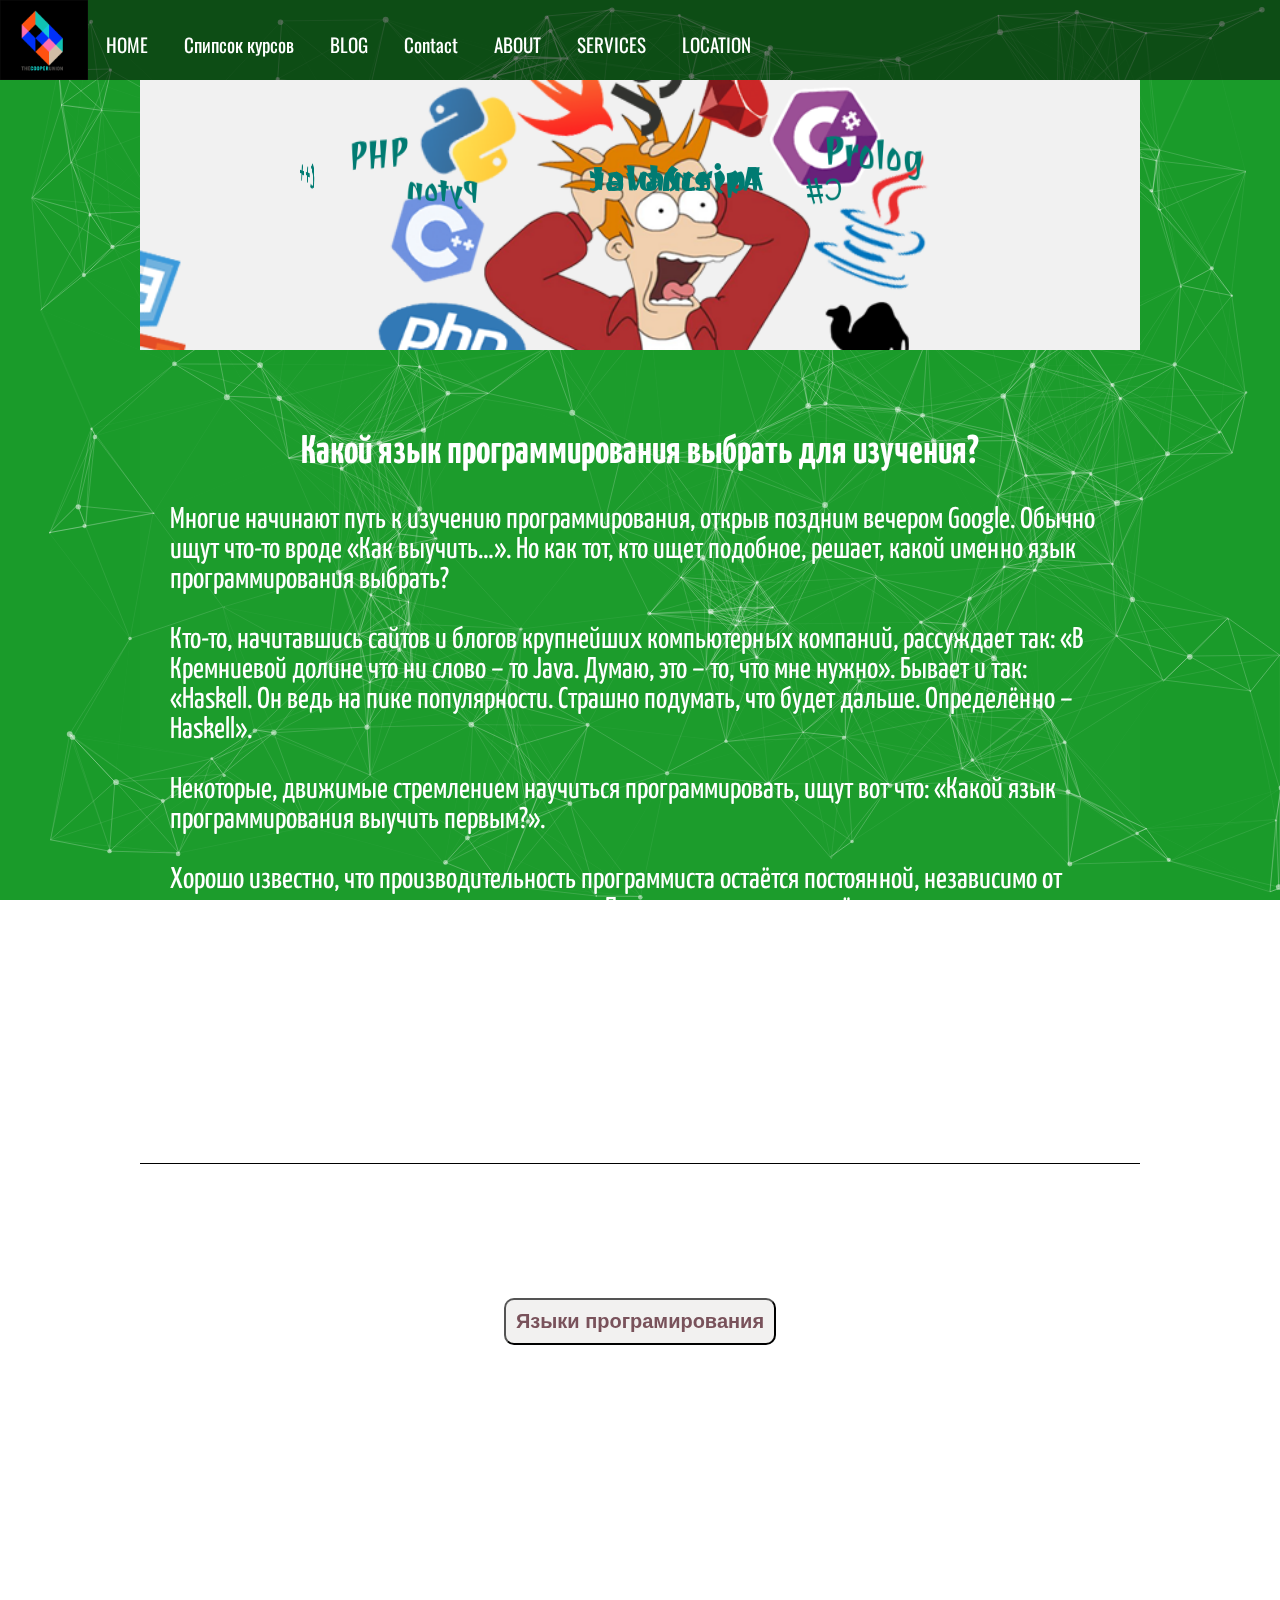
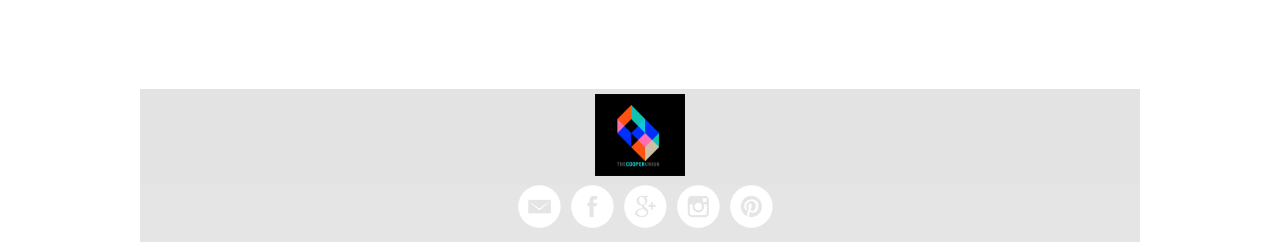
==== Home_page/index.html @ 8ffc7fbf "Ok" ====
<!DOCTYPE html>
<html lang="en">
<head>
	<meta charset="UTF-8">
	<title>Главная страница</title>
	<link rel="stylesheet" type="text/css" href="css/style.css">
	<link rel="stylesheet" type="text/css" href="../font-awesome-4.7.0/css/font-awesome.min.css">	
	<link href="https://fonts.googleapis.com/css?family=Joti+One|Oswald|Yanone+Kaffeesatz" rel="stylesheet">

</head>
<body>
	<section id="particles-js"></section>
	<section id="nav-bar">
		<nav class="nav-bar">
				<img src="../image/logo.png" height="80px" alt="">
				<div class="topnav" id="myTopnav">
				<a href="index.html">HOME</a>
				<a class="menu-nav_list" href="#">Спипсок курсов</a>
				<a href="blog.html">BLOG</a>
				<a href="contact.html">Contact</a>
				<a href="about.html">ABOUT</a>
				<a href="services.html">SERVICES</a>
				<a href="location.html">LOCATION</a>
				<a id="menu" href="#" class="icon">&#9776;</a>
				</div>
			<!-- </nav> -->
			 <div class="list"><!-- список языков -->
				<a href="file:///media/ramil/444/Web_Programming/Pure/index.html#assembler">Assembler</a><br>
				<a href="file:///media/ramil/444/Web_Programming/Pure/index.html#fortan">Fortan</a><br>
				<a href="file:///media/ramil/444/Web_Programming/Pure/index.html#c">C</a><br>
				<a href="#">HTML/CSS</a><br>
				<a href="file:///media/ramil/444/Web_Programming/JavaScript_Botsrap4/index.html">JavaScript</a><br>
		    </div>
		  </nav>
 		
	</section>
	
	<section id="section">
		<header>
		<div id="cube-wrapper">
  			<div class="cube">
    			<a href="file:///media/ramil/444/Web_Programming/JavaScript_Botsrap4/index.html"><div id="face1" class="octagon ">JavaScript</div></a>
    			<a href="file:///media/ramil/444/Web_Programming/Pure/index.html#assembler"><div id="face2" class="octagon ">Assembler</div></a>
   				<a href="file:///media/ramil/444/Web_Programming/Lisp/index_lisp.html"><div id="face3" class="octagon ">Lisp</div></a>
    			<div id="face4" class="octagon ">C++</div>
    			<div id="face5" class="octagon ">Prolog</div>
    			<div id="face6" class="octagon ">PHP</div>
    			<div id="face7" class="octagon ">Pyton</div>
    			<div id="face8" class="octagon ">С#</div>
  			</div>
		</div>	
		</header>
		<center >
			<page>
			<h2>Какой язык программирования выбрать для изучения?</h2>
			<p>
				Многие начинают путь к изучению программирования, открыв поздним вечером Google. Обычно ищут что-то вроде «Как выучить…». Но как тот, кто ищет подобное, решает, какой именно язык программирования выбрать?
			<p> Кто-то, начитавшись сайтов и блогов крупнейших компьютерных компаний, рассуждает так: «В Кремниевой долине что ни слово –  то  	
			    Java. Думаю, это – то, что мне нужно». Бывает и так: «Haskell. Он ведь на пике популярности. Страшно подумать, что будет дальше. Определённо – Haskell».</p>
			<p>	Некоторые, движимые стремлением научиться программировать, ищут вот что: «Какой язык программирования выучить первым?».</p>
			<p> Хорошо известно, что производительность программиста остаётся постоянной, независимо от используемого им языка программирования.  Поскольку речь здесь идёт о количестве операторов программного продукта, произведённого на заданном интервале времени, а не о качестве этого продукта, то можно сделать вывод, что выбор языка существенно влияет на конечный результат решения поставленной перед программистом проблемы. Выбор языка должен осуществляться с учётом особенностей решаемой задачи. Первым шагом на этомпути является классификация языков программирования.
			</p>
			</page>
			<news>
				<h2>Классификация языков программирования</h2>
				<button class="LP"><b>Языки програмирования</b></button><br/>	
				<button class="Declarative_languages"><b>Декларативные</b></button>	
				<button class="Imperative_languages"><b>Императивные</b></button><br/>
        <a href="file:///media/ramil/444/Web_Programming/Pure/index.html#">
        		<button class="Procedural_languages"><b>Процедурно ориентированные</b></button></a>				
				<a href="file:///media/ramil/444/Web_Programming/Lisp/index_lisp.html"><button class="LPIF"><b>Функциональные</b></button><br/></a>
				<button class="LPDOOP"><b>Объектно ориентированные</b></button>
				<button class="LPIL"><b>Логические</b></button>

			</news>				
		</center>
		<footer>
		
		<div class="logo">
			<a href="index.html"><img class="graficlogo" src="../image/logo.png" width="100px" alt=""></a>
		</div>
		<div class="social">
			<a href="#"><img src="../image/em.png" alt=""></a>
			<a href="#"><img src="../image/face.png" alt=""></a>
			<a href="#"><img src="../image/goo.png" alt=""></a>
			<a href="#"><img src="../image/inst.png" alt=""></a>
			<a href="#"><img src="../image/pint.png" alt=""></a
		></div>

	</footer>
	</section><!--section-->

<script src="js/particles.js"></script>
<script src="js/app.js"></script>
<script type="text/javascript" src="../jquery-3.2.1.js"></script>
<script type="text/javascript" src="js/Home_page_JS.js"></script>


</body>
</html>
---- Home_page/css/style.css ----
body,html{
	padding: 0;
	margin: 0; 
}
a{
	text-decoration: none;	
}
li{
	text-decoration: none;	
	list-style: none;
}
body{
	font-family: 'Mali', sans-serif;
}

#particles-js { /*Задний фон*/
  	position: fixed;
  	top: 0;
  	left: 0;
  	width: 100%;
  	height: 100%;
  	z-index: 1;
 	background-color: #1A9B2A;
  	background-image: url('');
 	background-size: cover;
  	background-position: 50% 50%;
  	background-repeat: no-repeat;
}

#nav-bar{
	font-family:'Oswald', sans-serif;
	position: absolute;
	left: 0;
	top: 0;
	z-index: 3;
}
.nav-bar{
	/*font-family:'Charmonman', sans-serif;*/
	position: fixed;
	width: 100%;
	height: 80px;
	background-color: rgba(0,0,0,0.5);
	color: white;
}
.nav-bar div {
	position: absolute;
	top: 30px;
	left: 90px;
	
}
.nav-bar div a{
	color: #fff;	
	text-decoration: none;
	text-align: center;
	padding: 14px 16px;
	font-size: 19px;		
}
.nav-bar img {
	-webkit-filter: invert(100%);
	filter: invert(100%);
}
.nav-bar .list {
	/*outline: 1px solid #000;*/
	font-family:'Oswald', sans-serif;
	width: 150px;
	height: 200px;
	background-color : rgba(0,0,0,0.5); 
	position: relative;
	top: 80px;
	left: 180px;
	top: -9999em;
	opacity: 0;
	transition: 0.1s;
	font-size: 20px;
}
.nav-bar .list a {
	color: #fff;
	font-family:'Oswald', sans-serif;
	margin-left:  5px;
}
.nav-bar .list a:hover{
	color: #000;
}
.nav-bar .list_active {
	background-color : rgba(0,0,0,0.5); 
	opacity: 1;
	transition: 0.1s;
	top: -5px;
}
.topnav a:hover {
	color: #000;
}
.nav-bar .icon{
	display: none;
}

#section{   /*Основа сайта*/
	position: relative;
	z-index: 2;
	width: 1000px;
	height: auto;
	background-color: rgba(255,255,255,0.0001); 	
	margin: 0 auto ;
	/*outline: 1px solid #0f0;*/

}
header{
	width: 100%;
	height: 270px;
	background: url("../../image/fry.png") center ;
	background-size: 100%;
	margin:80px 0 0 0;
}

#cube-wrapper {
  position: absolute;
  left: 55%;
  top: 100px;
  perspective: 1500px;
}
.cube {
 	position: absolute;
 	font-family: 'Joti One', sans-serif;
    transform-style: preserve-3d;
	animation: rotate 40s linear infinite;
 } 
@keyframes rotate {
  0% {
    transform: rotate3d(0, 0, 0, 0) ;
  }
  100% {
    transform: rotate3d(0, 1, 0, 360deg) ;
 
    ;
  }
}
#face1:hover, #face2:hover,#face3:hover, #face4:hover, #face5:hover, #face6:hover, #face7:hover, #face8:hover, .cube:hover{
		color: #000;
		animation-play-state: paused;
}
.octagon {
  position: absolute;
  color: #007B72;
  font-size: 35px;
}

#face1 {
  transform: translateX(-100px) translateY(-25px) translateZ(300px);
}
#face2 {
  transform: translateX(-100px) translateY(-25px) translateZ(-230px) rotateY(-180deg) ;
}
#face3 {
  transform: translateX(200px) translateY(-25px) translateZ(50px) rotateY(90deg) ;
}
#face4 {
  transform: translateX(-400px) translateY(-25px) translateZ(50px)  rotateY(-90deg);
}
#face5 {
  transform: translateX(100px) translateY(-25px) translateZ(230px) rotateY(35deg);
}
#face6 {
  transform: translateX(-300px) translateY(-25px) translateZ(230px) rotateY(-35deg);
}
#face7 {
  transform: translateX(-320px) translateY(-25px) translateZ(-150px) rotateY(225deg);
}
#face8 {
  transform: translateX(120px) translateY(-25px) translateZ(-150px) rotateY(-225deg);
}
.cube {
  transform: rotateX(5deg) rotateY(0deg);
}






center{
	width: 100%;
	height: auto;
	background-color: rgba(255,255,255,0.0001);
	margin:20px 0 0 0;
	overflow: hidden;
	font-family: 'Mali', sans-serif;
	
}

page{
	display: block; /*Иначе тег page не увидим*/
	width: 100%-30px;
	height: 500px-30px;
	background-color: rgba(255,255,255,0.01);
	padding: 30px;
	text-align: left;
	font-family:'Yanone Kaffeesatz', sans-serif;
	
}
page h2{
	color: #fff;
	display: flex;
    justify-content: center;
    font-size: 40px;

}
page p{ /*Текст */
	color: #fff;
	font-size: 30px;
}

news{   /*Схема языков программирования*/
	display: block; /*Иначе тег news не увидим*/
	width: 100%;
	height: 500px;
	background-color: rgba(255,255,255,0.01);
	margin:25px 0 0 0;
	outline: 1px solid #000;
}
news h2{
	padding: 20px;
	color: #fff;
	font-family: sans-serif;
	font-size: 35px;
}
center .PD,.PI {
	color: #fff;
	font-family:'Yanone Kaffeesatz', sans-serif;	
	font-size: 30px;
	padding: 30px;	
}
 news button{
	margin: 25px 0 0 0;
	font-size: 20px;
	color:#79525B;
	background-color: #F2F1F0;
	padding: 10px;
	border-radius: 10px;
}
	/*Кнопки*/
.Declarative_languages{    /*Декларативные языки программирования*/
	margin-right: 125px;
	transform-origin: right; 
	transition: 0.5s;
	transform: scaleX(0) translateY(-40px);
}
.Imperative_languages{ 	/*Императивные языки программирования*/
	transition: 0.5s;
	transform-origin: left; 
	transform: scaleX(0) translateY(-40px);	
}
.Declarative_languages_active{	/*Декларативные языки программирования*/
	transition: 0.5s;	
	transform: scaleX(1) translateZ(40px);
	opacity:1;
}
.Imperative_languages_active{	/*Императивные языки программирования*/	
	transition: 0.3s;	
	transform: scaleX(1) translateZ(-40px);
	opacity:1;
}
.Procedural_languages{ 		/*Процедурно ориентированные языки программирования*/
	transition: 0.3s;
	transform-origin: center; 
	transform: scaleX(0) translateY(-45px);
}
.LPDOOP{		/*Объектно ориентированные языки программирования*/
	transition: 0.3s;
	transform-origin: center; 
	transform: scaleX(0) translateY(-150px);
}
.Procedural_languages_active{	/*Процедурно ориентированные языки программирования*/
	transition: 0.3s;
	transform: scaleX(1) translateX(-220px);
	opacity:1;	
}
.LPDOOP_active{	/*Объектно ориентированные языки программирования*/
	transition: 0.3s;
	transform: scaleX(1) translateX(-240px);	
	opacity:1;
}
.LPIF{			/*Функциональные*/
	transition: 0.3s;
	transform-origin: left; 
	transform: scaleX(0) translateY(-50px);
}
.LPIL{			/*Логические*/
	transition: 0.3s;
	transform-origin: left; 
	transform: scaleX(0) translateY(-40px);
}
.LPIF_active{	/*Функциональные*/
	transition: 0.3s;
	transform: scaleX(1) translateX(100px);
	opacity:1;	
}
.LPIL_active{	/*Логические*/
	transition: 0.3s;
	transform: scaleX(1) translateX(90px);	
	opacity:1;
}

.PI{  /**/
	width: 900px;
	height: auto;
	background-color: rgba(12,173,45,0.001);
	margin: 25px 20px;
	float:center; /*расположить все справа*/	
	/*transform: scaleY(1);*/
}
.PD{
	width: 900px;
	height: auto;
	background-color: rgba(12,173,45,0.001);
	margin: 25px 20px;
	float:center;	/*расположить все слева*/
	/*transform: scaleY(1);*/
	
}

footer{
	/*clear: both;*/
	width: 100%;
	height: auto;
	background-color: rgba(0,0,0,0.1);
	margin-top: 25px;
	position: absolute;
}
footer p {
	
}
.logo{
	background-color: rgba(0,0,0,0.01);
	width: 100%;
	display: flex;
	justify-content: center;
}
.logo img {
	-webkit-filter: invert(100%);
	filter: invert(100%);
}

.graficlogo{
	padding: 5px;
	max-width: 100%;
	box-sizing: border-box;	
}
nav{
	/*outline: 1px solid #0f0;*/
	margin: auto;
	width: 1000px;
	height: 50px;
}
.social  {
	display: flex;
	justify-content: center;
}
.social img {
	margin-left: 10px;
	margin-bottom: 10px;

}
.social img:hover{
	background: #494949;
	border-radius: 50%; 
}

@media screen and (max-width: 768px){
	.topnav a:not(:first-child){
		display: none;
	}
	.topnav a.icon{
		float: left;
		margin-top: -17px;
		display: block;
	
	}
	nav{
		width: 100%;
		height: 100px;
	}
	.topnav.responsive {
		position: relative;
	}
	.topnav.responsive a.icon {
	position: absolute;
	right: 0;
	top: 0;
	}
	.topnav.responsive a {
		float: none;
		display: block;
		text-align: left;
	}
	#section {
		width: 600px;

	}

}
@media screen and (max-width: 500px){
	.advantages{
		flex-direction: column;

	}
	.advantages_item{
		width: 100%;

	}
	#section {
		width: 400px;

	}

}
@media screen and (max-width: 350px){
	
	
	#section {
		display: none;

	}

}
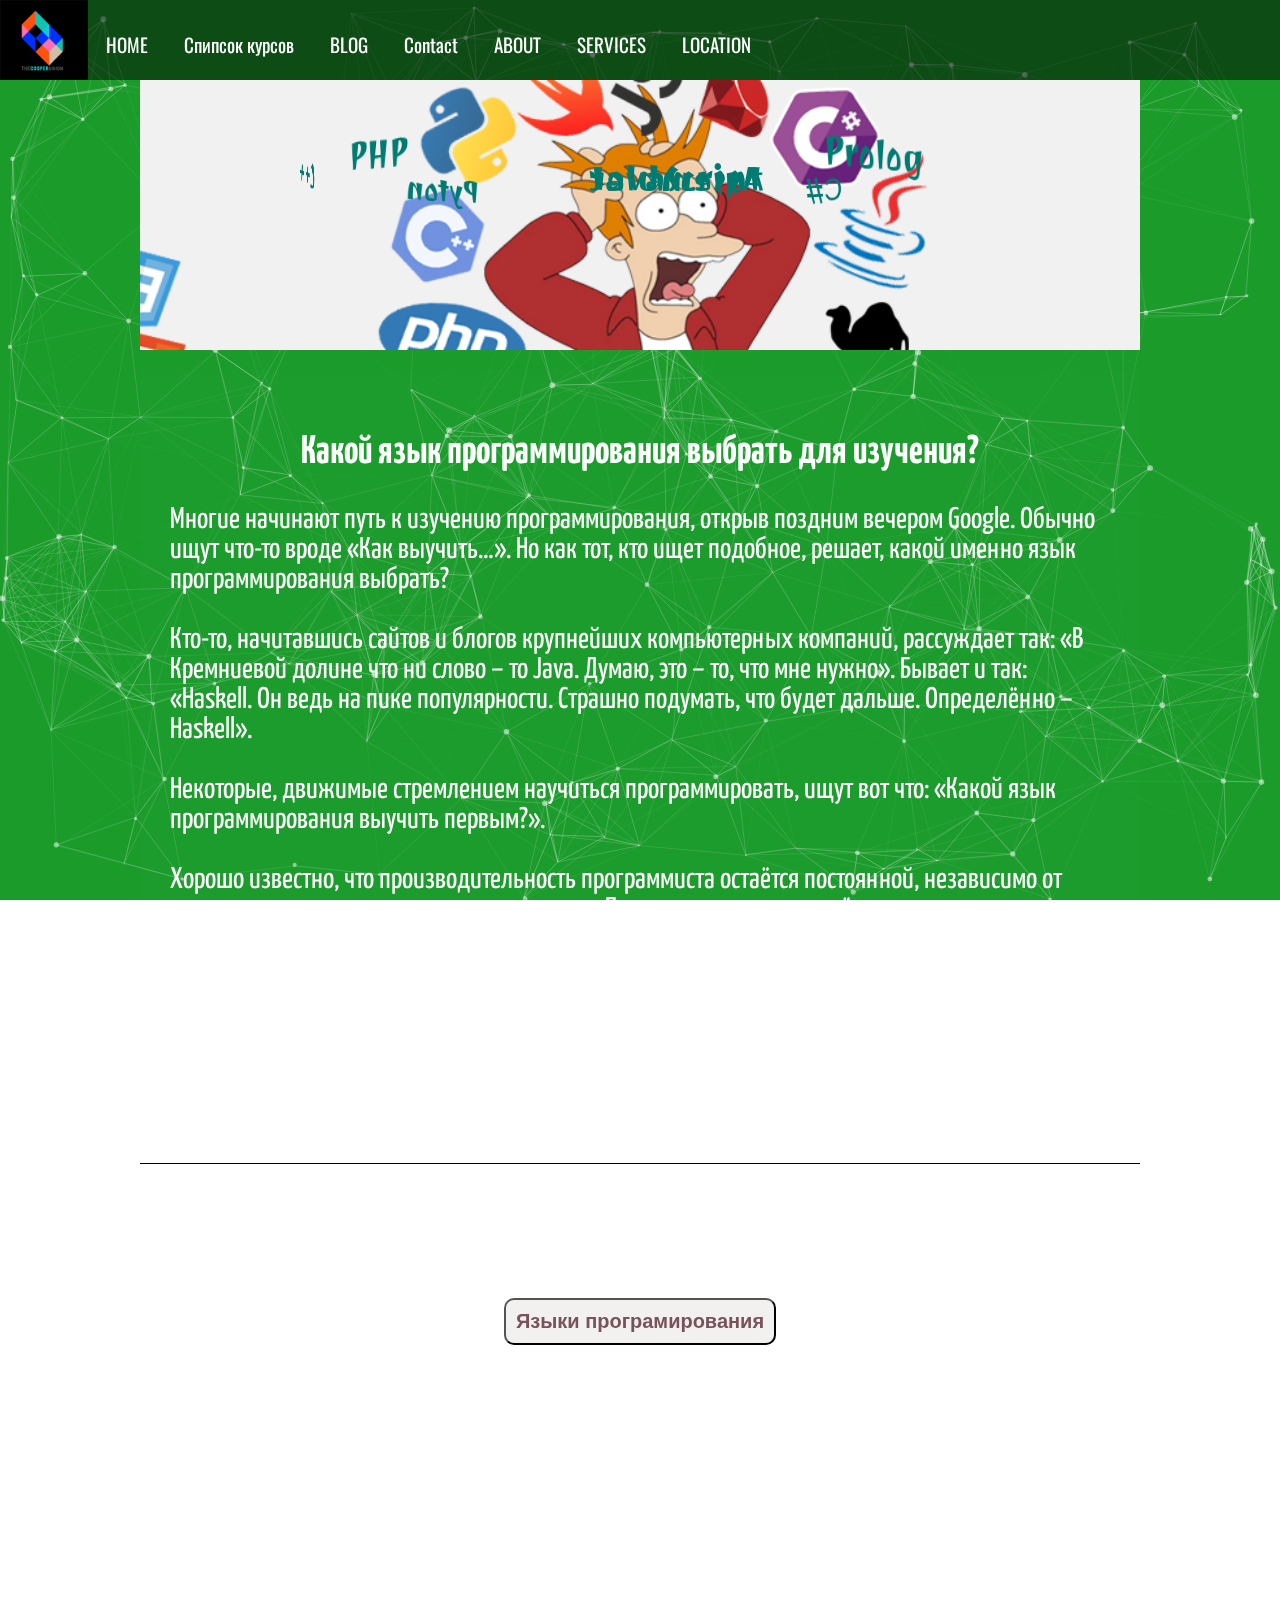
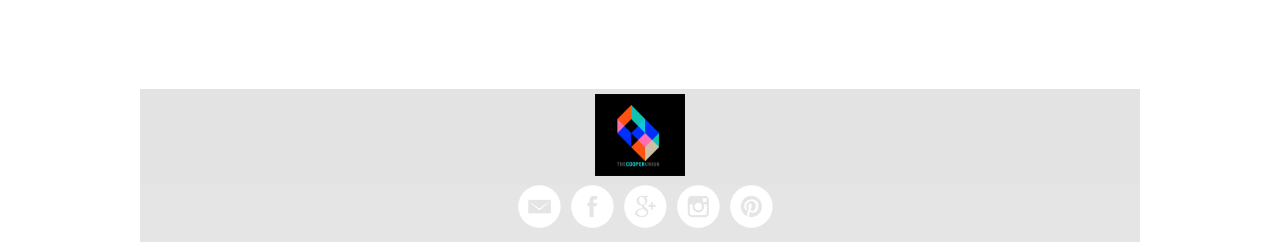
==== commit 8c4fb65a: "js" ====
--- a/Home_page/index.html
+++ b/Home_page/index.html
@@ -29,7 +29,7 @@
 				<a href="file:///media/ramil/444/Web_Programming/Pure/index.html#fortan">Fortan</a><br>
 				<a href="file:///media/ramil/444/Web_Programming/Pure/index.html#c">C</a><br>
 				<a href="#">HTML/CSS</a><br>
-				<a href="file:///media/ramil/444/Web_Programming/JavaScript_Botsrap4/index.html">JavaScript</a><br>
+				<a href=https://github.com/ramikboxing/web_progect/blob/master/JavaScript_Botsrap4/index.html">JavaScript</a><br>
 		    </div>
 		  </nav>
  		
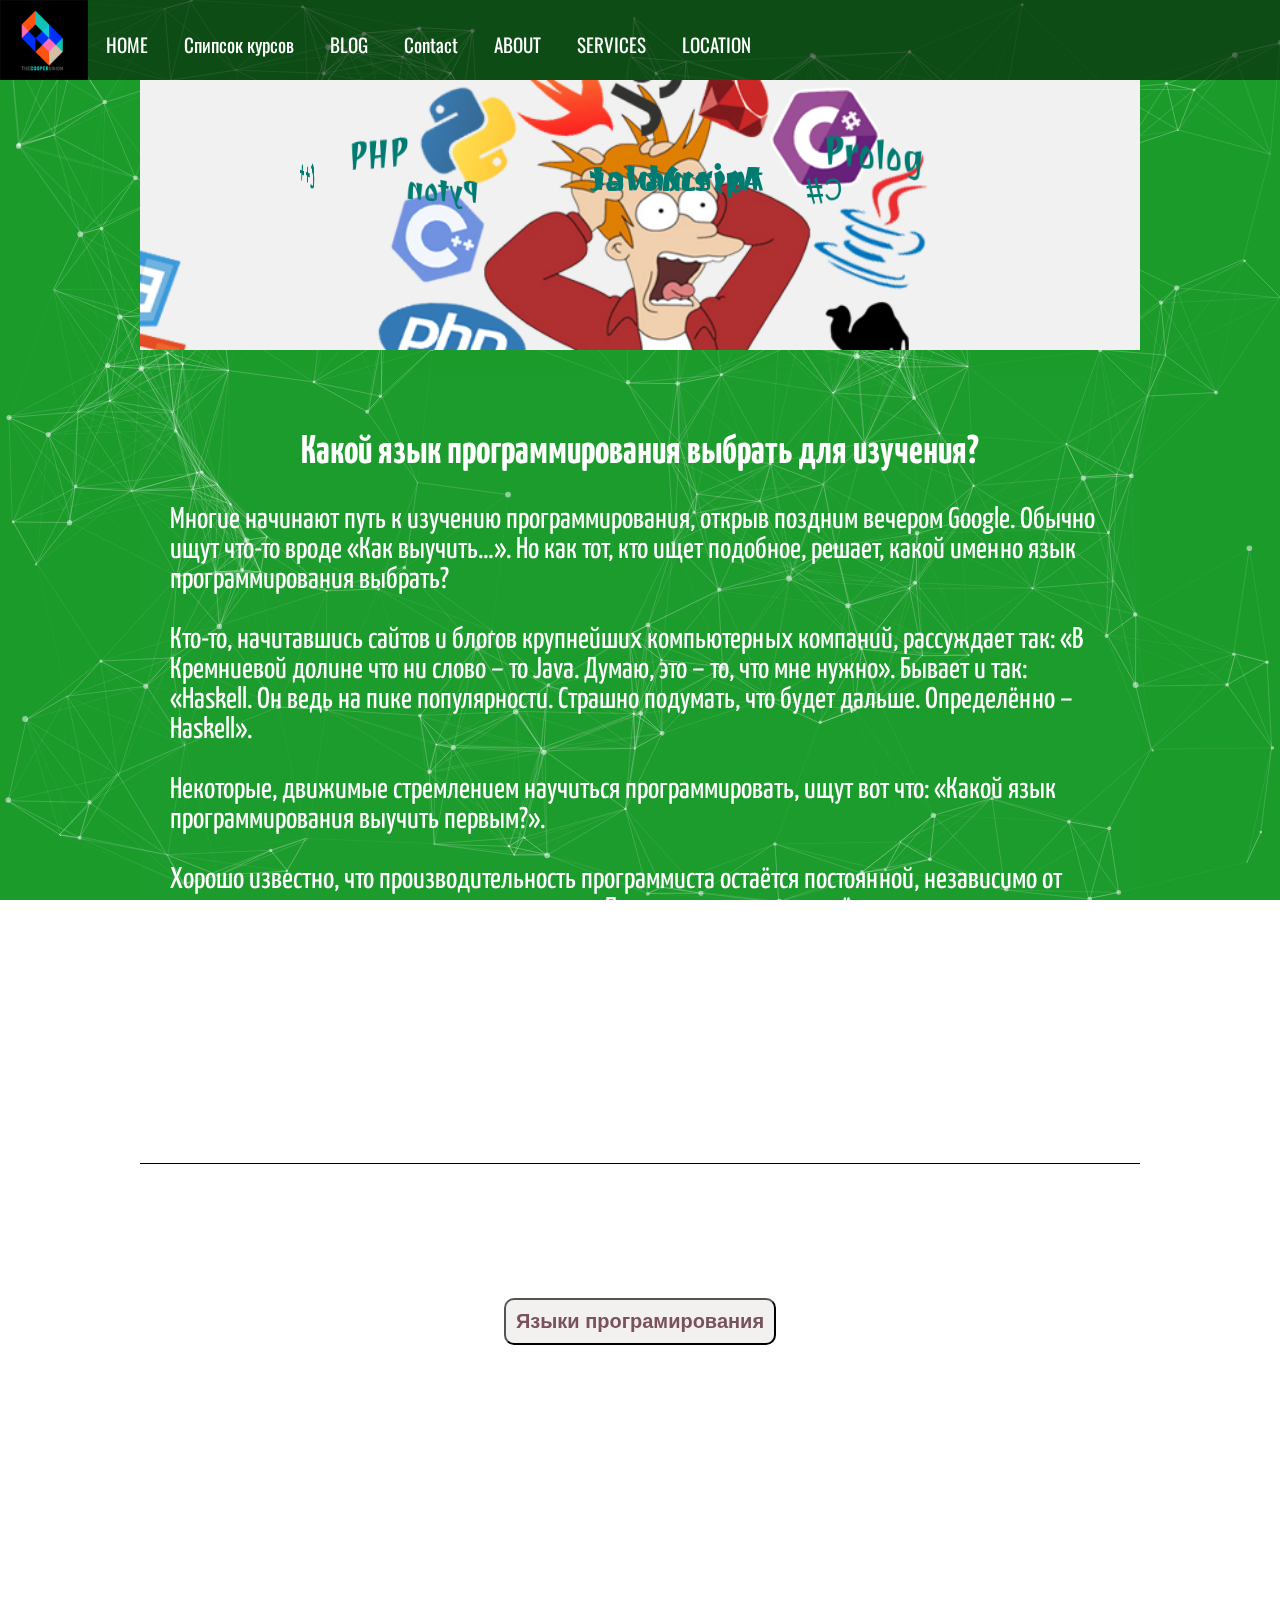
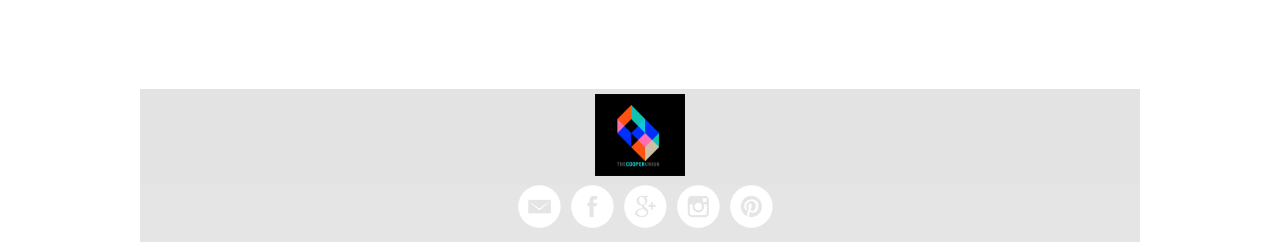
==== commit 2a1078e2: "sj" ====
--- a/Home_page/index.html
+++ b/Home_page/index.html
@@ -29,7 +29,7 @@
 				<a href="file:///media/ramil/444/Web_Programming/Pure/index.html#fortan">Fortan</a><br>
 				<a href="file:///media/ramil/444/Web_Programming/Pure/index.html#c">C</a><br>
 				<a href="#">HTML/CSS</a><br>
-				<a href=https://github.com/ramikboxing/web_progect/blob/master/JavaScript_Botsrap4/index.html">JavaScript</a><br>
+				<a href="file:///media/ramil/444/Web_Programming/JavaScript_Botsrap4/index.html">JavaScript</a><br>
 		    </div>
 		  </nav>
  		
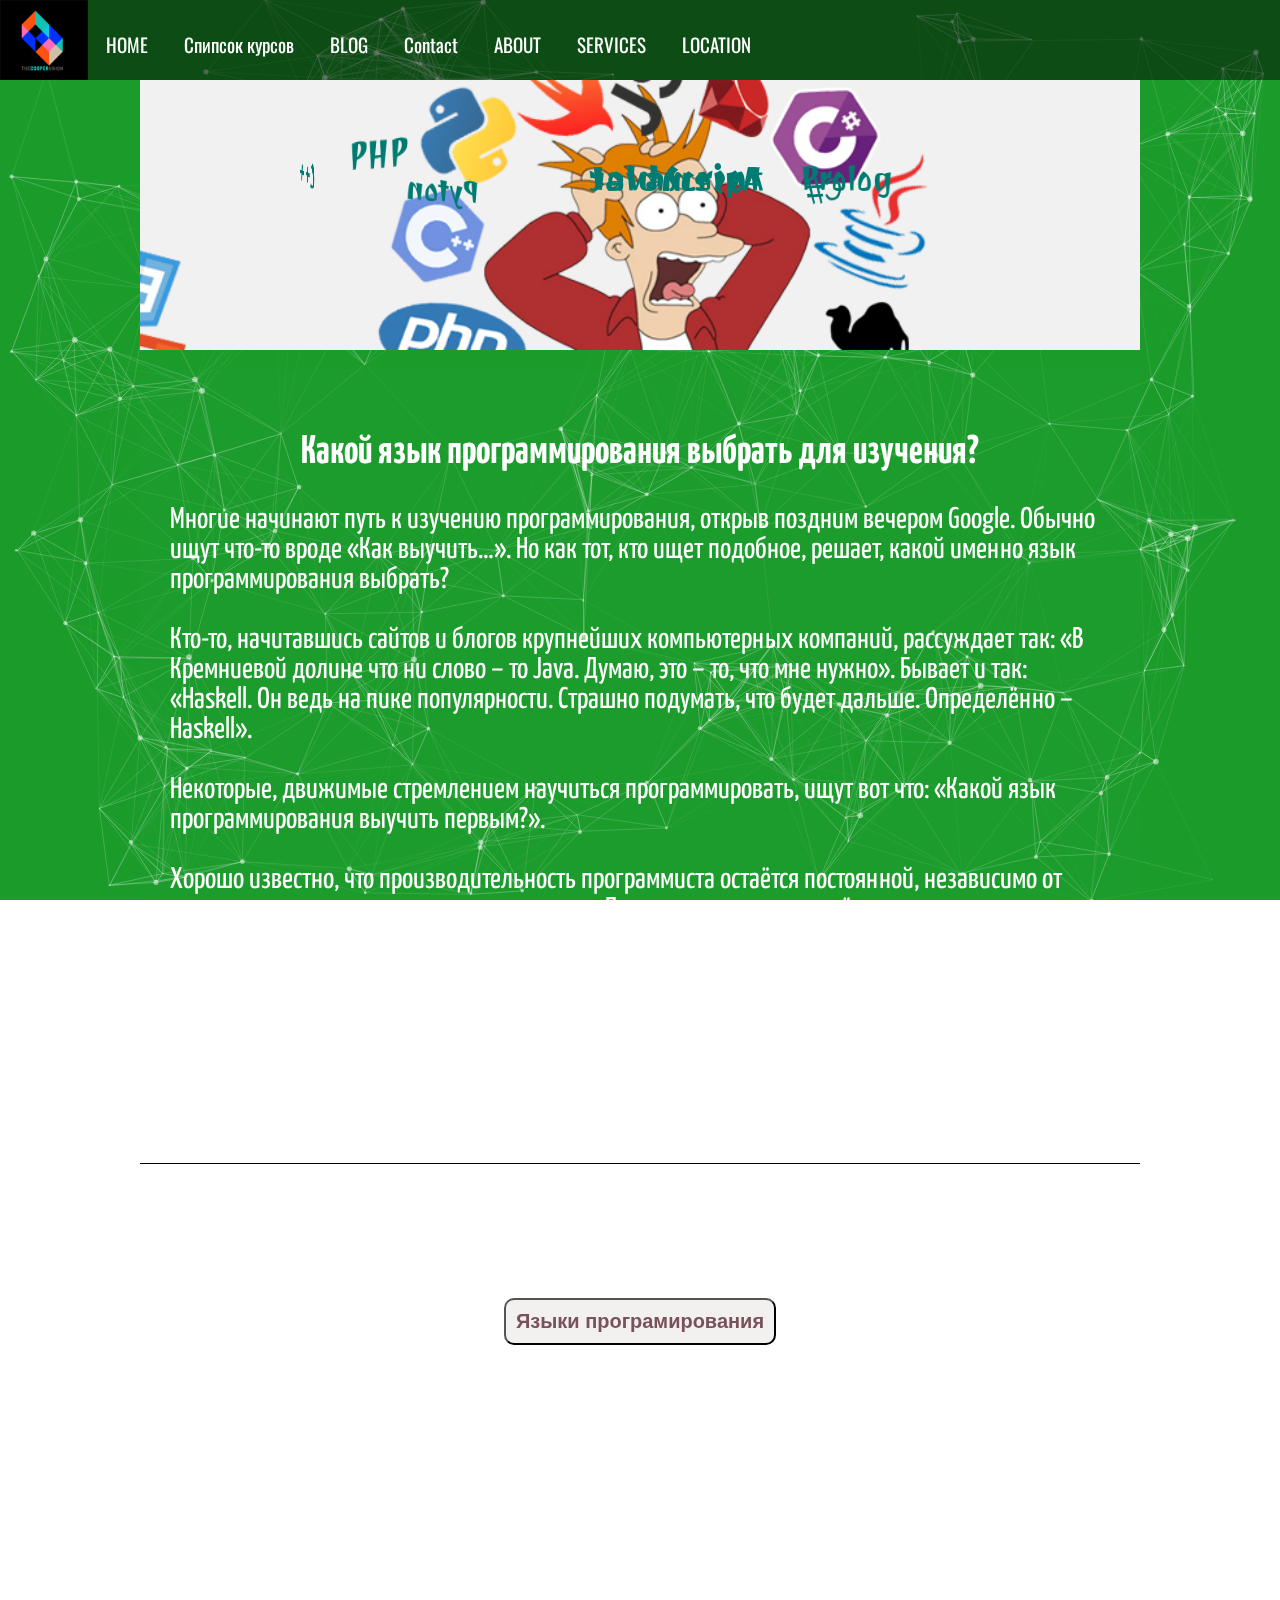
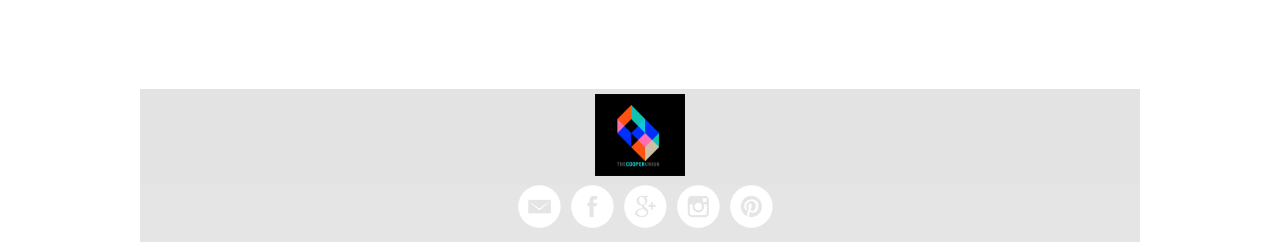
==== commit 8c7ab4a0: "Ok" ====
--- a/Home_page/index.html
+++ b/Home_page/index.html
@@ -24,12 +24,14 @@
 				<a id="menu" href="#" class="icon">&#9776;</a>
 				</div>
 			<!-- </nav> -->
-			 <div class="list"><!-- список языков -->
-				<a href="file:///media/ramil/444/Web_Programming/Pure/index.html#assembler">Assembler</a><br>
-				<a href="file:///media/ramil/444/Web_Programming/Pure/index.html#fortan">Fortan</a><br>
-				<a href="file:///media/ramil/444/Web_Programming/Pure/index.html#c">C</a><br>
+			 <div class="list"><!-- список курсов -->
+				<a href="file:///media/ramil/444/web_progect/Pure/index.html#assembler">Assembler</a><br>
+				<a href="file:///media/ramil/444/web_progect/Pure/index.html#fortan">Fortan</a><br>
+				<a href="file:///media/ramil/444/web_progect/Pure/index.html#c">C</a><br>
 				<a href="#">HTML/CSS</a><br>
-				<a href="file:///media/ramil/444/Web_Programming/JavaScript_Botsrap4/index.html">JavaScript</a><br>
+				<a href="file:///media/ramil/444/web_progect/JavaScript_Botsrap4/index.html">JavaScript</a><br>
+				<a href="file:///media/ramil/444/web_progect/Prolog/index.html">Prolog</a><br>
+				<a href="file:///media/ramil/444/web_progect/Lisp/index_lisp.html">Lisp</a><br>
 		    </div>
 		  </nav>
  		
@@ -39,11 +41,11 @@
 		<header>
 		<div id="cube-wrapper">
   			<div class="cube">
-    			<a href="file:///media/ramil/444/Web_Programming/JavaScript_Botsrap4/index.html"><div id="face1" class="octagon ">JavaScript</div></a>
-    			<a href="file:///media/ramil/444/Web_Programming/Pure/index.html#assembler"><div id="face2" class="octagon ">Assembler</div></a>
-   				<a href="file:///media/ramil/444/Web_Programming/Lisp/index_lisp.html"><div id="face3" class="octagon ">Lisp</div></a>
+    			<a href="file:///media/ramil/444/web_progect/JavaScript_Botsrap4/index.html"><div id="face1" class="octagon ">JavaScript</div></a>
+    			<a href="file:///media/ramil/444/web_progect/Pure/index.html#assembler"><div id="face2" class="octagon ">Assembler</div></a>
+   				<a href="file:///media/ramil/444/web_progect/Lisp/index_lisp.html"><div id="face3" class="octagon ">Lisp</div></a>
     			<div id="face4" class="octagon ">C++</div>
-    			<div id="face5" class="octagon ">Prolog</div>
+    			<a href="file:///media/ramil/444/web_progect/Prolog/index.html"><div id="face5" class="octagon ">Prolog</div></a>
     			<div id="face6" class="octagon ">PHP</div>
     			<div id="face7" class="octagon ">Pyton</div>
     			<div id="face8" class="octagon ">С#</div>
@@ -66,11 +68,14 @@
 				<button class="LP"><b>Языки програмирования</b></button><br/>	
 				<button class="Declarative_languages"><b>Декларативные</b></button>	
 				<button class="Imperative_languages"><b>Императивные</b></button><br/>
-        <a href="file:///media/ramil/444/Web_Programming/Pure/index.html#">
+        
+        <a href="file:///media/ramil/444/web_progect/Pure/index.html#">
         		<button class="Procedural_languages"><b>Процедурно ориентированные</b></button></a>				
-				<a href="file:///media/ramil/444/Web_Programming/Lisp/index_lisp.html"><button class="LPIF"><b>Функциональные</b></button><br/></a>
+		<a href="file:///media/ramil/444/web_progect/Lisp/index_lisp.html">
+			    <button class="LPIF"><b>Функциональные</b></button><br/></a>
 				<button class="LPDOOP"><b>Объектно ориентированные</b></button>
-				<button class="LPIL"><b>Логические</b></button>
+		<a href="file:///media/ramil/444/web_progect/Prolog/index.html">
+				<button class="LPIL"><b>Логические</b></button></a>
 
 			</news>				
 		</center>
--- a/Home_page/css/style.css
+++ b/Home_page/css/style.css
@@ -63,7 +63,7 @@
 	/*outline: 1px solid #000;*/
 	font-family:'Oswald', sans-serif;
 	width: 150px;
-	height: 200px;
+	/*height: 200px;*/
 	background-color : rgba(0,0,0,0.5); 
 	position: relative;
 	top: 80px;
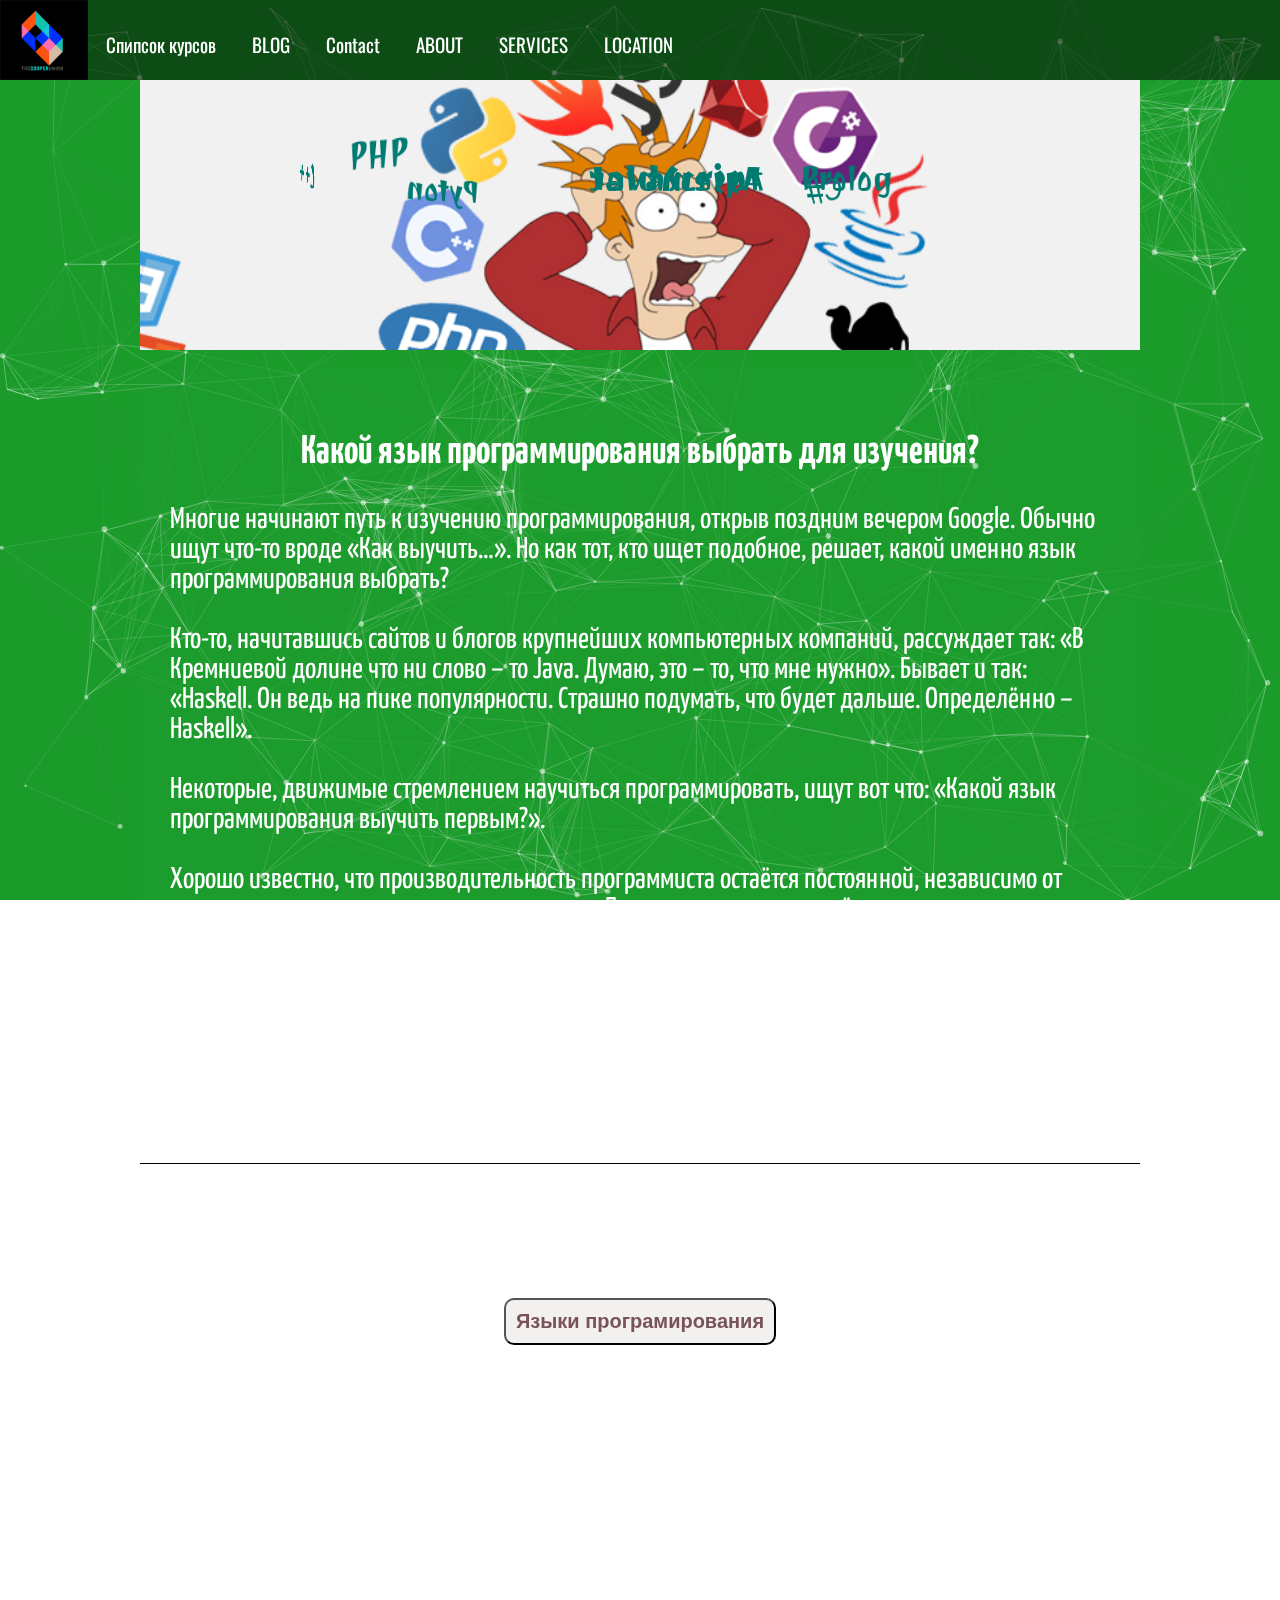
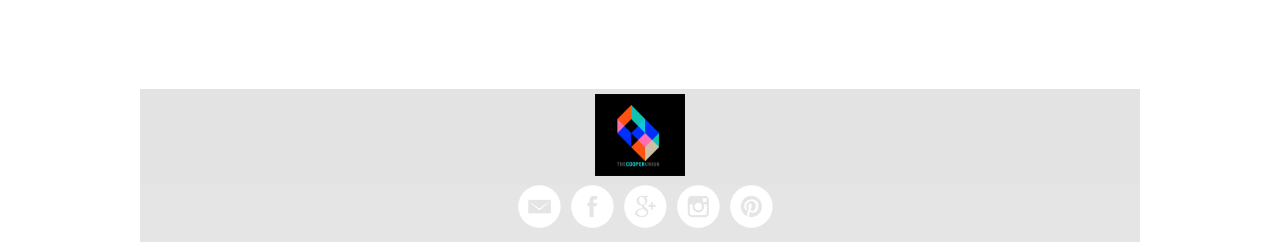
==== commit f275527b: "Ok" ====
--- a/Home_page/index.html
+++ b/Home_page/index.html
@@ -2,7 +2,7 @@
 <html lang="en">
 <head>
 	<meta charset="UTF-8">
-	<title>Главная страница</title>
+	<title>ProgSchool</title>
 	<link rel="stylesheet" type="text/css" href="css/style.css">
 	<link rel="stylesheet" type="text/css" href="../font-awesome-4.7.0/css/font-awesome.min.css">	
 	<link href="https://fonts.googleapis.com/css?family=Joti+One|Oswald|Yanone+Kaffeesatz" rel="stylesheet">
@@ -14,13 +14,12 @@
 		<nav class="nav-bar">
 				<img src="../image/logo.png" height="80px" alt="">
 				<div class="topnav" id="myTopnav">
-				<a href="index.html">HOME</a>
 				<a class="menu-nav_list" href="#">Спипсок курсов</a>
-				<a href="blog.html">BLOG</a>
-				<a href="contact.html">Contact</a>
-				<a href="about.html">ABOUT</a>
-				<a href="services.html">SERVICES</a>
-				<a href="location.html">LOCATION</a>
+				<a href="#">BLOG</a>
+				<a href="#">Contact</a>
+				<a href="#">ABOUT</a>
+				<a href="#">SERVICES</a>
+				<a href="#">LOCATION</a>
 				<a id="menu" href="#" class="icon">&#9776;</a>
 				</div>
 			<!-- </nav> -->
@@ -33,10 +32,8 @@
 				<a href="file:///media/ramil/444/web_progect/Prolog/index.html">Prolog</a><br>
 				<a href="file:///media/ramil/444/web_progect/Lisp/index_lisp.html">Lisp</a><br>
 		    </div>
-		  </nav>
- 		
+		  </nav>		
 	</section>
-	
 	<section id="section">
 		<header>
 		<div id="cube-wrapper">
--- a/Home_page/css/style.css
+++ b/Home_page/css/style.css
@@ -67,7 +67,7 @@
 	background-color : rgba(0,0,0,0.5); 
 	position: relative;
 	top: 80px;
-	left: 180px;
+	left: 90px;
 	top: -9999em;
 	opacity: 0;
 	transition: 0.1s;
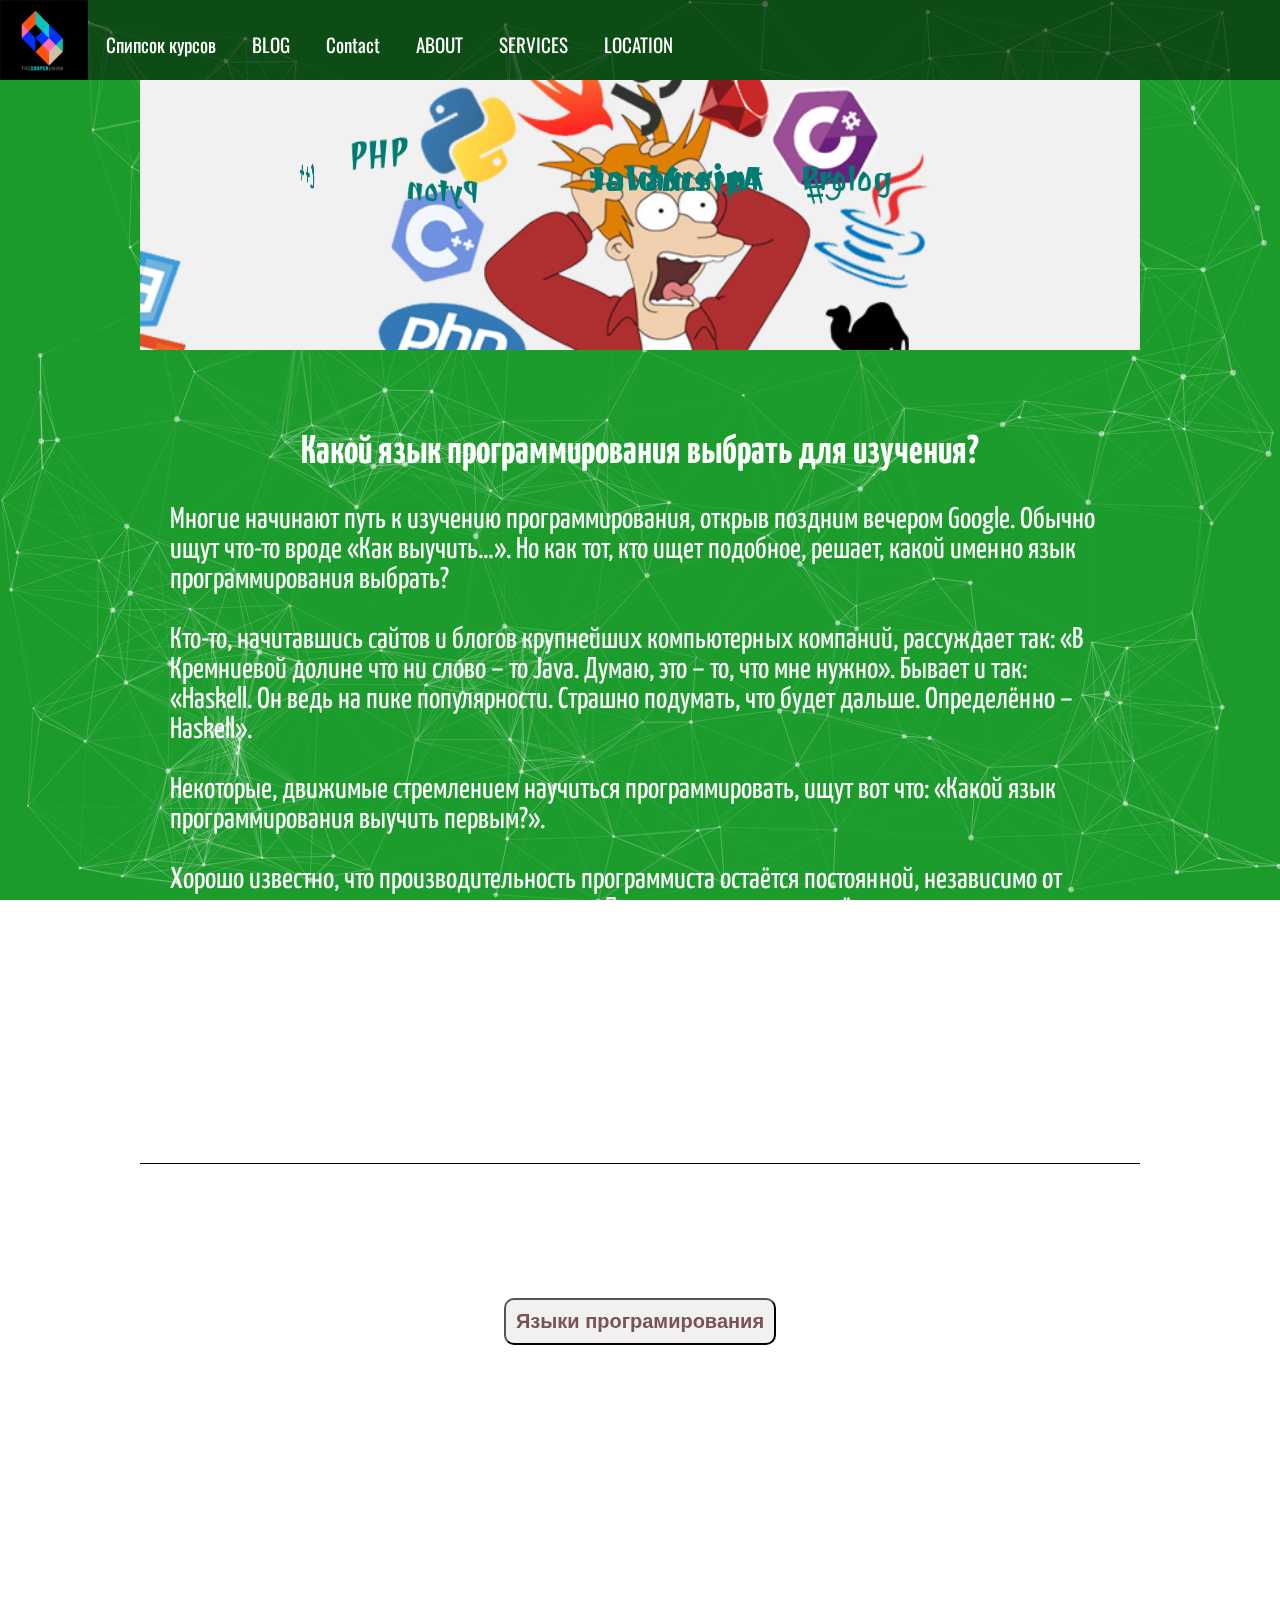
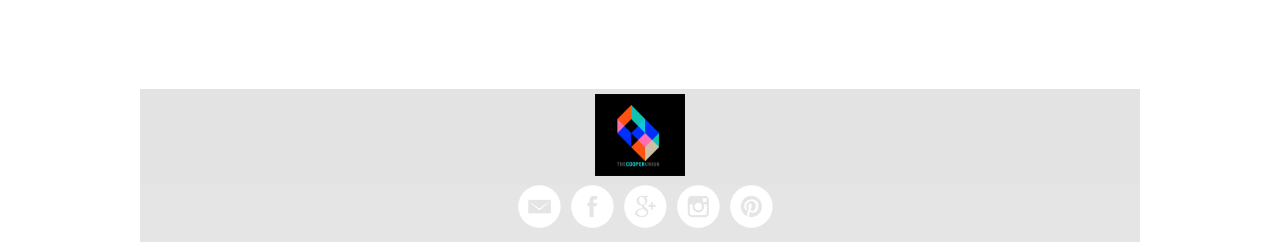
==== commit e11b90d1: "Ok" ====
--- a/Home_page/index.html
+++ b/Home_page/index.html
@@ -34,6 +34,7 @@
 		    </div>
 		  </nav>		
 	</section>
+	
 	<section id="section">
 		<header>
 		<div id="cube-wrapper">
@@ -62,9 +63,11 @@
 			</page>
 			<news>
 				<h2>Классификация языков программирования</h2>
-				<button class="LP"><b>Языки програмирования</b></button><br/>	
-				<button class="Declarative_languages"><b>Декларативные</b></button>	
-				<button class="Imperative_languages"><b>Императивные</b></button><br/>
+				<button class="LP"><b>Языки програмирования</b></button><br/>
+
+				<button class="imper_languages"><b>Императивные</b></button>
+
+				<button class="declar_languages"><b>Декларативные</b></button><br/>
         
         <a href="file:///media/ramil/444/web_progect/Pure/index.html#">
         		<button class="Procedural_languages"><b>Процедурно ориентированные</b></button></a>				
--- a/Home_page/css/style.css
+++ b/Home_page/css/style.css
@@ -238,23 +238,23 @@
 	border-radius: 10px;
 }
 	/*Кнопки*/
-.Declarative_languages{    /*Декларативные языки программирования*/
+.imper_languages{    /*Декларативные языки программирования*/
 	margin-right: 125px;
 	transform-origin: right; 
 	transition: 0.5s;
 	transform: scaleX(0) translateY(-40px);
 }
-.Imperative_languages{ 	/*Императивные языки программирования*/
+.declar_languages{ 	/*Императивные языки программирования*/
 	transition: 0.5s;
 	transform-origin: left; 
 	transform: scaleX(0) translateY(-40px);	
 }
-.Declarative_languages_active{	/*Декларативные языки программирования*/
+.imper_languages_active{	/*Декларативные языки программирования*/
 	transition: 0.5s;	
 	transform: scaleX(1) translateZ(40px);
 	opacity:1;
 }
-.Imperative_languages_active{	/*Императивные языки программирования*/	
+.declar_languages_active{	/*Императивные языки программирования*/	
 	transition: 0.3s;	
 	transform: scaleX(1) translateZ(-40px);
 	opacity:1;
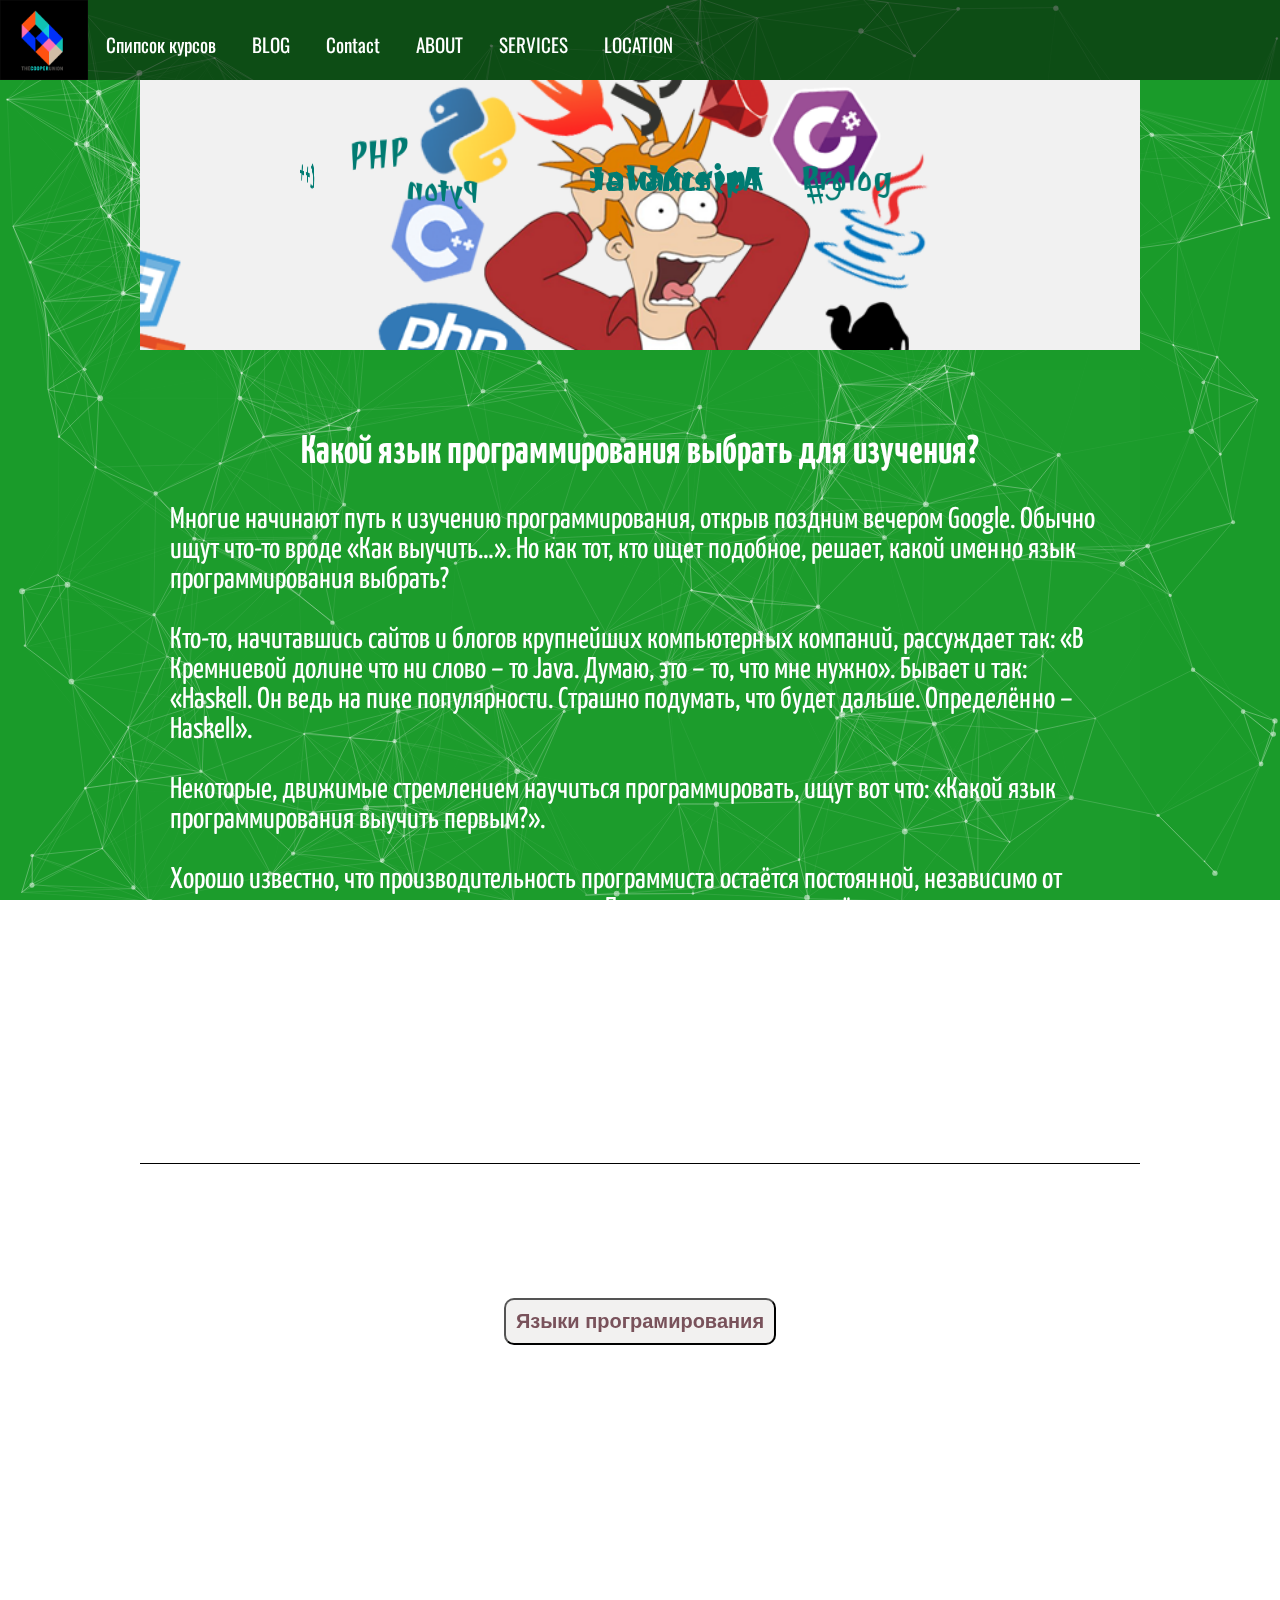
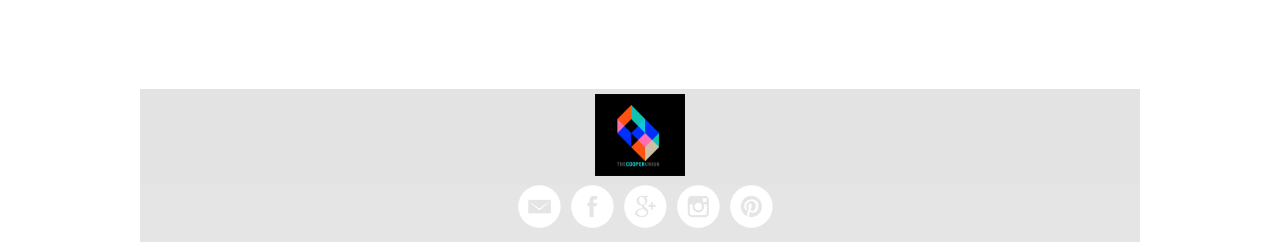
==== commit 085ac72d: "Ok" ====
--- a/Home_page/index.html
+++ b/Home_page/index.html
@@ -73,7 +73,7 @@
         		<button class="Procedural_languages"><b>Процедурно ориентированные</b></button></a>				
 		<a href="file:///media/ramil/444/web_progect/Lisp/index_lisp.html">
 			    <button class="LPIF"><b>Функциональные</b></button><br/></a>
-				<button class="LPDOOP"><b>Объектно ориентированные</b></button>
+				<a href="file:///media/ramil/444/web_progect/JavaScript_Botsrap4/index.html"><button class="LPDOOP"><b>Объектно ориентированные</b></button></a>
 		<a href="file:///media/ramil/444/web_progect/Prolog/index.html">
 				<button class="LPIL"><b>Логические</b></button></a>
 
